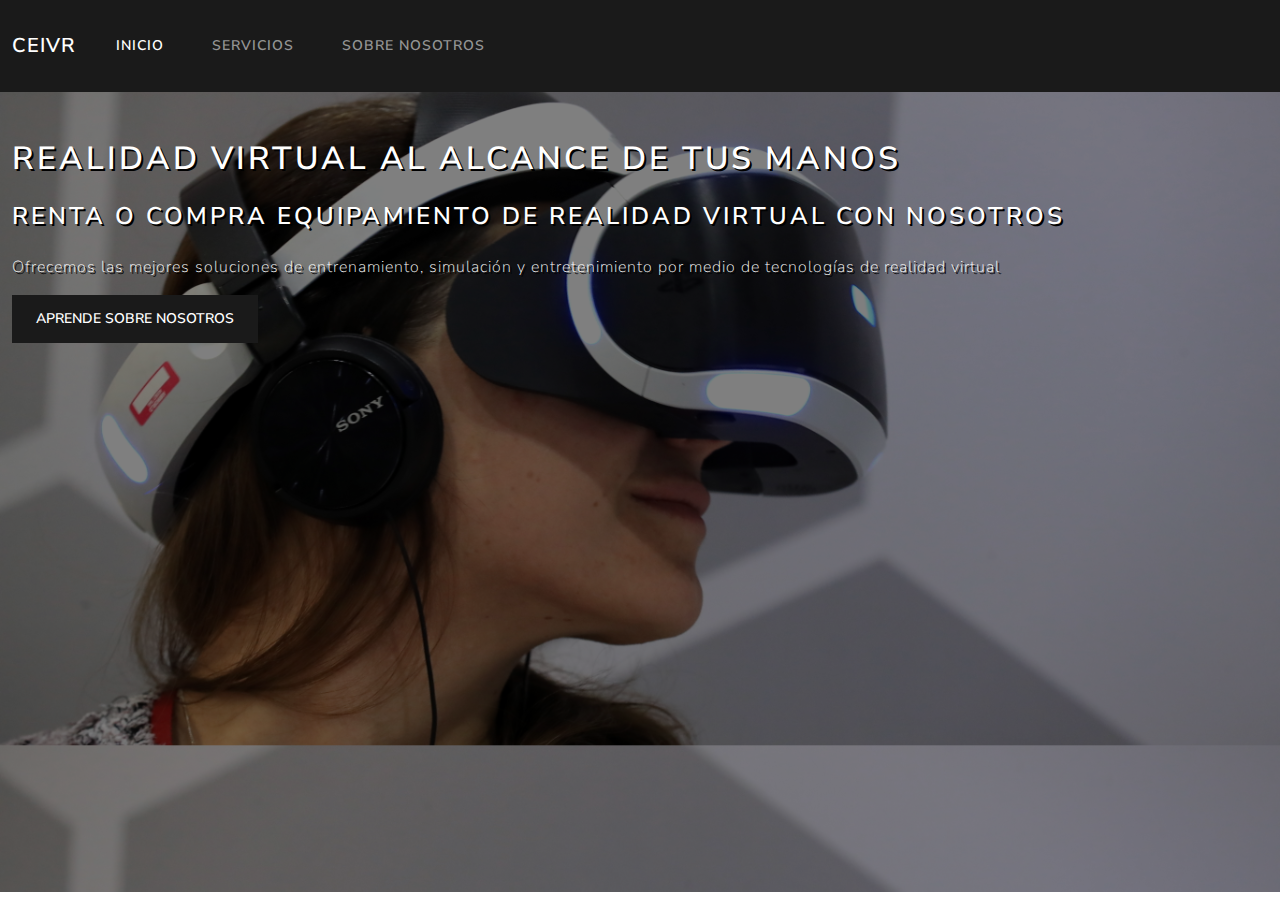
==== src/index.html @ a75c60f1 "first commit" ====
<!DOCTYPE html>
<html lang="en">
<head>
    <meta charset="UTF-8">
    <meta http-equiv="X-UA-Compatible" content="IE=edge">
    <meta name="viewport" content="width=device-width, initial-scale=1.0">
    <link href="https://cdn.jsdelivr.net/npm/bootstrap@5.2.0-beta1/dist/css/bootstrap.min.css" rel="stylesheet" integrity="sha384-0evHe/X+R7YkIZDRvuzKMRqM+OrBnVFBL6DOitfPri4tjfHxaWutUpFmBp4vmVor" crossorigin="anonymous">
    <link rel="stylesheet" href="../resources/bootstrap.min.css">
    <link rel="stylesheet" href="../src/index.css">
    <title>CEIVR - Inicio</title>
</head>
<body>
    

<nav class="navbar navbar-expand-lg navbar-dark bg-primary">
    <div class="container-fluid">
      <a class="navbar-brand" href="#">CEIVR</a>
      <button class="navbar-toggler" type="button" data-bs-toggle="collapse" data-bs-target="#navbarColor01" aria-controls="navbarColor01" aria-expanded="false" aria-label="Toggle navigation">
        <span class="navbar-toggler-icon"></span>
      </button>
  
      <div class="collapse navbar-collapse" id="navbarColor01">
        <ul class="navbar-nav me-auto">
          <li class="nav-item">
            <a class="nav-link active" href="#">Inicio
              <span class="visually-hidden">(current)</span>
            </a>
          </li>
          <li class="nav-item">
            <a class="nav-link" href="#">Servicios</a>
          </li>
          <li class="nav-item">
            <a class="nav-link" href="#">Sobre nosotros</a>
          </li>
        </ul>
        <!-- <form class="d-flex">
          <input class="form-control me-sm-2" type="text" placeholder="Search">
          <button class="btn btn-secondary my-2 my-sm-0" type="submit">Search</button>
        </form> -->
      </div>
    </div>
  </nav>
  <div class="container-fluid back-1" style="height: 800px">
    <div class="row py-5">
      <div class="col">
        <h1 class="text-white">REALIDAD VIRTUAL AL ALCANCE DE TUS MANOS</h1>
        <h3 class="text-white py-3">Renta o compra equipamiento de realidad virtual con nosotros</h3>
        <p class="text-white">Ofrecemos las mejores soluciones de entrenamiento, simulación y entretenimiento por medio de tecnologías de realidad virtual</p>
        <button type="button" class="btn btn-primary">Aprende sobre nosotros</button>
      </div>
    </div>
  </div>
  
    <script src="https://cdn.jsdelivr.net/npm/bootstrap@5.2.0-beta1/dist/js/bootstrap.bundle.min.js" integrity="sha384-pprn3073KE6tl6bjs2QrFaJGz5/SUsLqktiwsUTF55Jfv3qYSDhgCecCxMW52nD2" crossorigin="anonymous"></script>
</body>
</html>
---- src/index.css ----
.back-1 {
    /* background-image: url('../img/vr_user_background.jpg'); */
    background: linear-gradient( rgba(0, 0, 0, 0.5), rgba(0, 0, 0, 0.5) ), url('../img/vr_user_background.jpg');
    opacity: 100%;
    background-size: cover;
    background-position: 0 -200px;
    /* background: rgba(0, 0, 0, .4); */
}

.text-white {
    text-shadow: 2px 2px black;
}
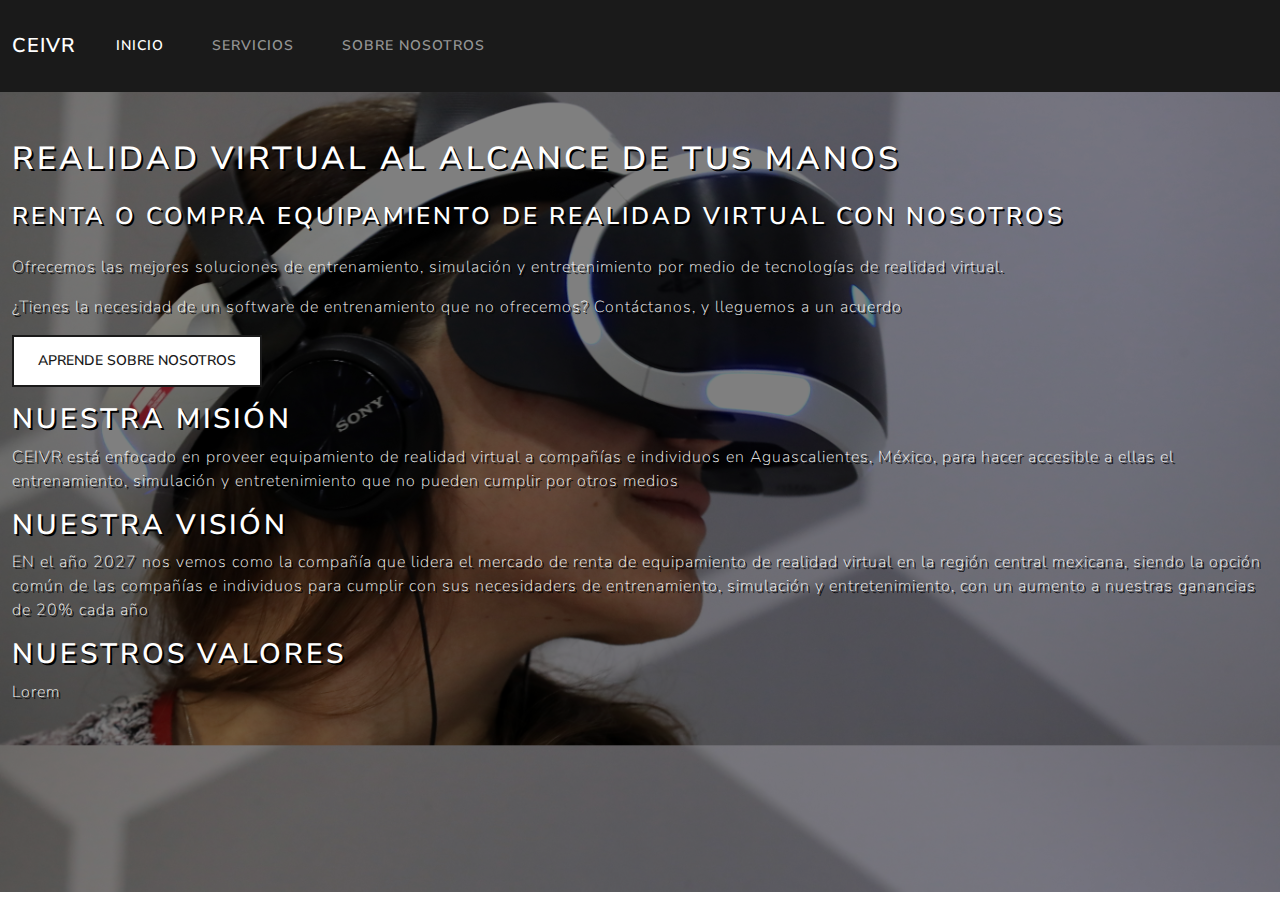
==== commit d6f2c813: "feat (home) : :sparkles: Mission and vision added to home" ====
--- a/src/index.html
+++ b/src/index.html
@@ -42,11 +42,20 @@
   </nav>
   <div class="container-fluid back-1" style="height: 800px">
     <div class="row py-5">
-      <div class="col">
+      <div class="col-12 pb-3">
         <h1 class="text-white">REALIDAD VIRTUAL AL ALCANCE DE TUS MANOS</h1>
         <h3 class="text-white py-3">Renta o compra equipamiento de realidad virtual con nosotros</h3>
-        <p class="text-white">Ofrecemos las mejores soluciones de entrenamiento, simulación y entretenimiento por medio de tecnologías de realidad virtual</p>
-        <button type="button" class="btn btn-primary">Aprende sobre nosotros</button>
+        <p class="text-white">Ofrecemos las mejores soluciones de entrenamiento, simulación y entretenimiento por medio de tecnologías de realidad virtual.</p>
+        <p class="text-white">¿Tienes la necesidad de un software de entrenamiento que no ofrecemos? Contáctanos, y lleguemos a un acuerdo</p>
+        <button type="button" class="btn btn-outline-primary bg-white">Aprende sobre nosotros</button>
+      </div>
+      <div class="col-12">
+        <h2 class="text-white">Nuestra misión</h2>
+        <p class="text-white">CEIVR está enfocado en proveer equipamiento de realidad virtual a compañías e individuos en Aguascalientes, México, para hacer accesible a ellas el entrenamiento, simulación y entretenimiento que no pueden cumplir por otros medios</p>
+        <h2 class="text-white">Nuestra visión</h2>
+        <p class="text-white">EN el año 2027 nos vemos como la compañía que lidera el mercado de renta de equipamiento de realidad virtual en la región central mexicana, siendo la opción común de las compañías e individuos para cumplir con sus necesidaders de entrenamiento, simulación y entretenimiento, con un aumento a nuestras ganancias de 20% cada año</p>
+        <h2 class="text-white">Nuestros valores</h2>
+        <p class="text-white">Lorem</p>
       </div>
     </div>
   </div>
